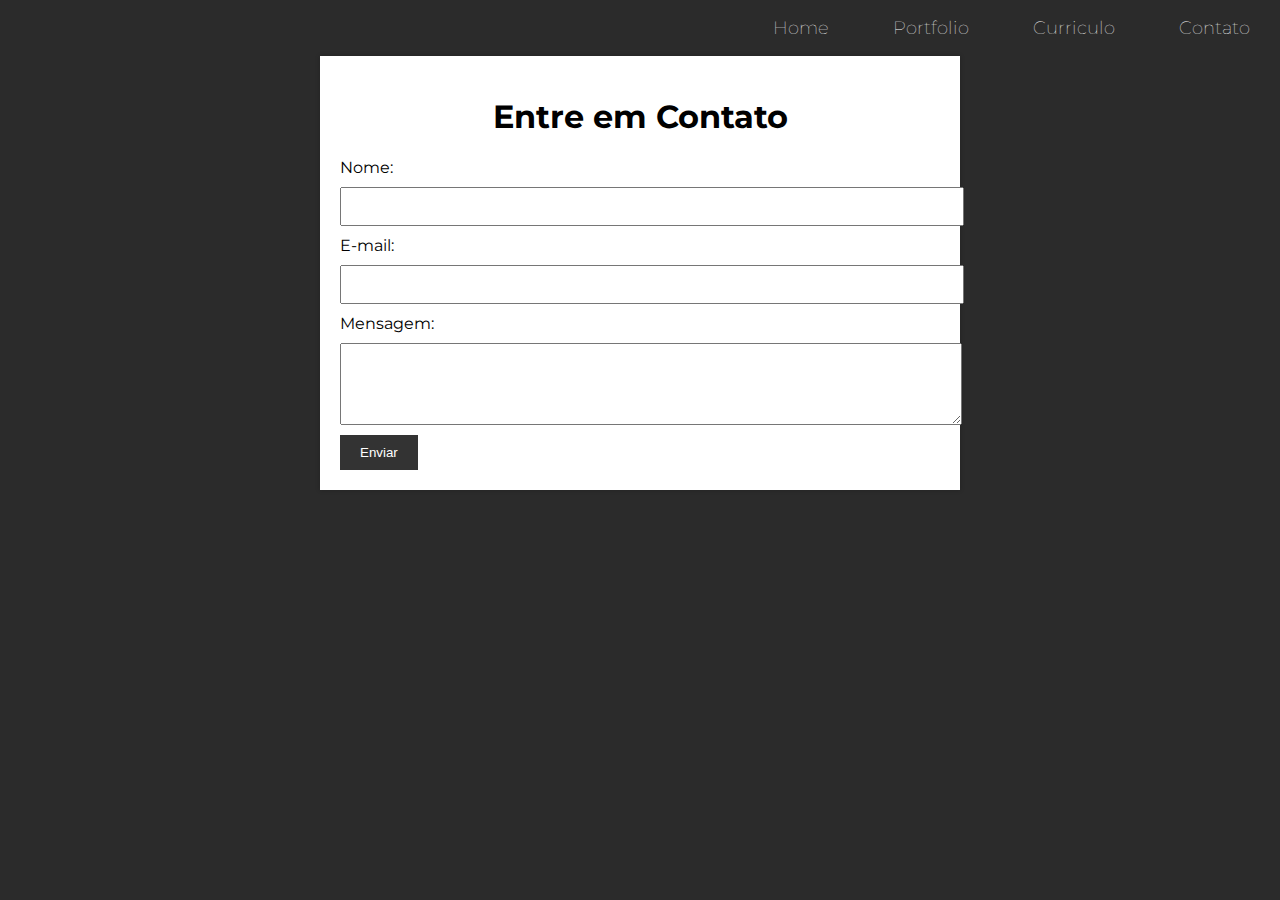
==== contato.html @ ac506d76 "fix: correção menu" ====
<!DOCTYPE html>
<html>
<head>
    <meta charset="UTF-8">
    <title>Contato</title>
	<link rel="stylesheet" href="css/style.css">
	<link rel="preconnect" href="https://fonts.googleapis.com">
	<link rel="preconnect" href="https://fonts.gstatic.com" crossorigin>
	<link href="https://fonts.googleapis.com/css2?family=Montserrat:wght@100;300;400&display=swap" rel="stylesheet">
    <script type="text/javascript" src="js/script.js"></script>
    <style>
        body {
            
            margin: 0;
            padding: 0;
        }
        .container {
            max-width: 600px;
            margin: 0 auto;
            padding: 20px;
            background-color: #fff;
            box-shadow: 0 0 5px rgba(0, 0, 0, 0.2);
        }
        h1 {
            text-align: center;
        }
        form {
            margin-top: 20px;
        }
        label, input, textarea {
            display: block;
            margin-bottom: 10px;
        }
        input, textarea {
            width: 100%;
            padding: 10px;
        }
        button {
            background-color: #333;
            color: #fff;
            border: none;
            padding: 10px 20px;
            cursor: pointer;
        }
        button:hover {
            background-color: #555;
        }
    </style>
</head>
<body>
	<div id="navigation" class="navigation">
		<ul>
			<li><a href="index.html">Home</a></li>
			<li><a href="portfolio.html">Portfolio</a></li>
			<li><a href="curriculo.html">Curriculo</a><a></li>
			<li><a href="contato.html">Contato</a><a></li>
            <li id="threeline-icon" class="threeline-icon" onclick="openNav()">&#9776;</li>
		</ul>
	</div>	


    <div class="container">
        <h1>Entre em Contato</h1>
        <form>
            <label for="nome">Nome:</label>
            <input type="text" id="nome" name="nome" required>
            
            <label for="email">E-mail:</label>
            <input type="email" id="email" name="email" required>
            
            <label for="mensagem">Mensagem:</label>
            <textarea id="mensagem" name="mensagem" rows="4" required></textarea>
            
            <button type="submit">Enviar</button>
        </form>
    </div>
</body>
</html>
---- css/style.css ----
html, body {
    margin: 0;
    padding: 0;
}

body {
    background-color: #2b2b2b;
    font-family: Montserrat, sans-serif;
}

.navigation {
    background-color: #2b2b2b;
    color: white;
    height: 56px;

    animation-name: navegacao;
    animation-duration: 1s;
}

.navigation a {
    color: white;
    text-decoration: none;
}

.navigation a:hover {
    color: #f27609;
}

.navigation ul {
    list-style: none;
    margin-top: 0;
    padding: 0;
    height: 56px;
    text-align: right;
}

.navigation li {
 display: inline-block;
 line-height: 56px;
 padding-left: 30px;
 padding-right: 30px;
 font-weight: 100;
 font-size: 18px;
}

.navigation li.threeline-icon {
    display: none;
}


.capa {
    color: white;
}

.capa span {
    color: #f27609;
    display: block;
}

.capa div {
    display: inline-block;
    height: 650px;
}

.profile-pic {
    width: 39%;
    text-align: center;

    animation-name: profile-capa;
    animation-duration: 2s;
}

.profile-pic img {
    border-radius: 152px;
    width: 320px;
    margin-top: 100px;
}

.profile-title {
    vertical-align: top;
    width: 60%;

    animation-name: titulo-capa;
    animation-duration: 2s;
}

.profile-title h1 {
    margin-top: 200px;
    font-size: 58px;
    font-weight: 400;
    text-transform: uppercase;
    line-height: 54px;
}

.profile-title h2 {
    margin-top: -26px;
    font-weight: 100;
    font-size: 16px;
}
.main {
    padding: 40px 180px 80px 100px;

    /*padding-top: 40px;
    padding-right: 180px;
    padding-bottom: 80px;
    padding-left: 100px;*/
}

.cv-pic {
    float: left;
    width: 250px;
    margin-right: 20px;
    margin-bottom: 20px;
}

.main h1 {
    color: white;
    font-size: 32px;
    font-weight: normal;

}

.main h2 {
    color: white;
    font-size: 16px;
    text-transform: uppercase;
    font-weight: normal;
}


.main h3 {
    color: #f27609;
    font-size: 12px;
}

.main p {
    color: white;
    font-size: 18px;
    font-weight: 100;
    line-height: 24px;
    text-align: justify;
}

.caminho {
    list-style: none;
    color: grey;
    padding-left: 0;
}

.caminho li {
    display: inline-block;
}

.caminho a {
    color: gray;
}

/* Estilos dos projetos */
.project {
    display: inline-block;
    box-shadow: 0 0 5px rgba(0, 0, 0, 0.2);

}

.project:hover {
    transform: scale(1.05);
}


.project a {
    text-decoration: none;
}

.project a:hover {
    background-color: #555;
}

@keyframes profile-capa {
    0% {transform: translate(0px, 20px)}
    100% {transform: translate(0px, 0px)}
}

@keyframes titulo-capa {
    0% {transform: translate(0px, -20px)}
    100% {transform: translate(0px, 0px)}
}

@keyframes navegacao {
    0% {opacity: 0;}
    50% {opacity: 0;}
    100% {opacity: 1;}
}

@media (max-width: 1000px) {

    .navigation li {
        display: none;
    }

    .navigation li.threeline-icon {
        display: inline-block;
    }
    
    
    .capa div {
        display: block;
        height: auto;
    }
    
    .profile-pic {
        background-color: #f27609;

        width: 100%;
    }

    .profile-pic img {
        max-width: 75%;
        margin-top: 0;        
    }

    .profile-title {
        background-color: green;
        text-align: center;
        width: 100%;
    }

    .profile-title h1 {
        margin-top: 30px;
        font-size: 36px;
        margin-left:  20px;
        margin-right: 25px;
    }

    .profile-pic h2 {
        margin-top: 20px;
        margin-left: 20px;
        margin-right: 20px;
    }

  
    
}

  .menuJs {
        height: auto;
    }
    
    .menuJs ul {
        height: auto;
        text-align: center;
        padding-left: 15%;
        padding-right: 15%;
    }
    
    .menuJs li {
        display: block;
        border-bottom: solid grey 1px;
        width: 100%;
        padding: 0;
    }
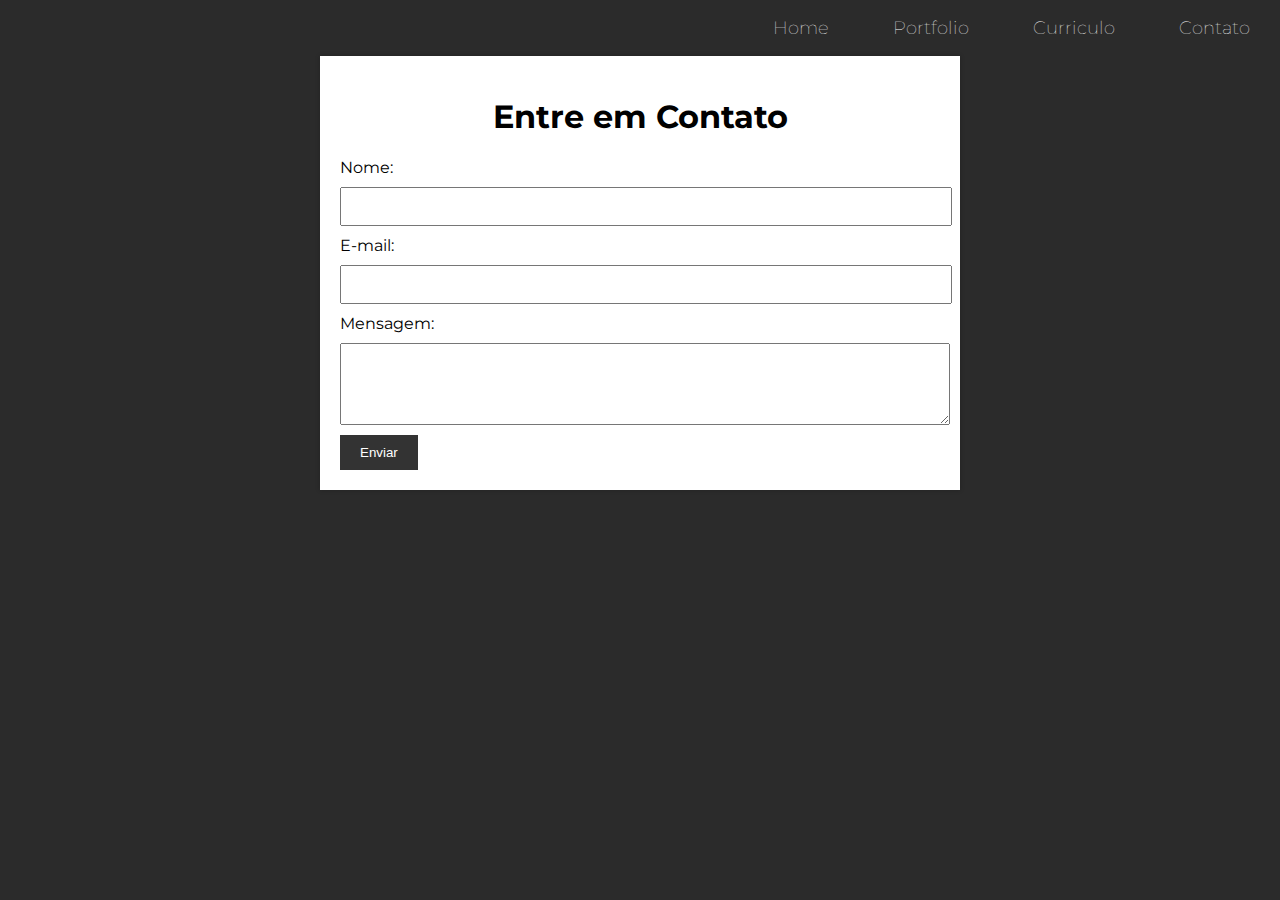
==== commit d70e4db5: "feat: adicionado imagens de perfil e projeto" ====
--- a/contato.html
+++ b/contato.html
@@ -32,7 +32,7 @@
             margin-bottom: 10px;
         }
         input, textarea {
-            width: 100%;
+            width: 98%;
             padding: 10px;
         }
         button {
--- a/css/style.css
+++ b/css/style.css
@@ -71,8 +71,8 @@
 }
 
 .profile-pic img {
-    border-radius: 152px;
-    width: 320px;
+    border-radius: 40px;
+    width: 250px;
     margin-top: 100px;
 }
 
@@ -108,7 +108,7 @@
 
 .cv-pic {
     float: left;
-    width: 250px;
+    width: 130px;
     margin-right: 20px;
     margin-bottom: 20px;
 }
@@ -208,7 +208,6 @@
     }
     
     .profile-pic {
-        background-color: #f27609;
 
         width: 100%;
     }
@@ -219,7 +218,6 @@
     }
 
     .profile-title {
-        background-color: green;
         text-align: center;
         width: 100%;
     }
